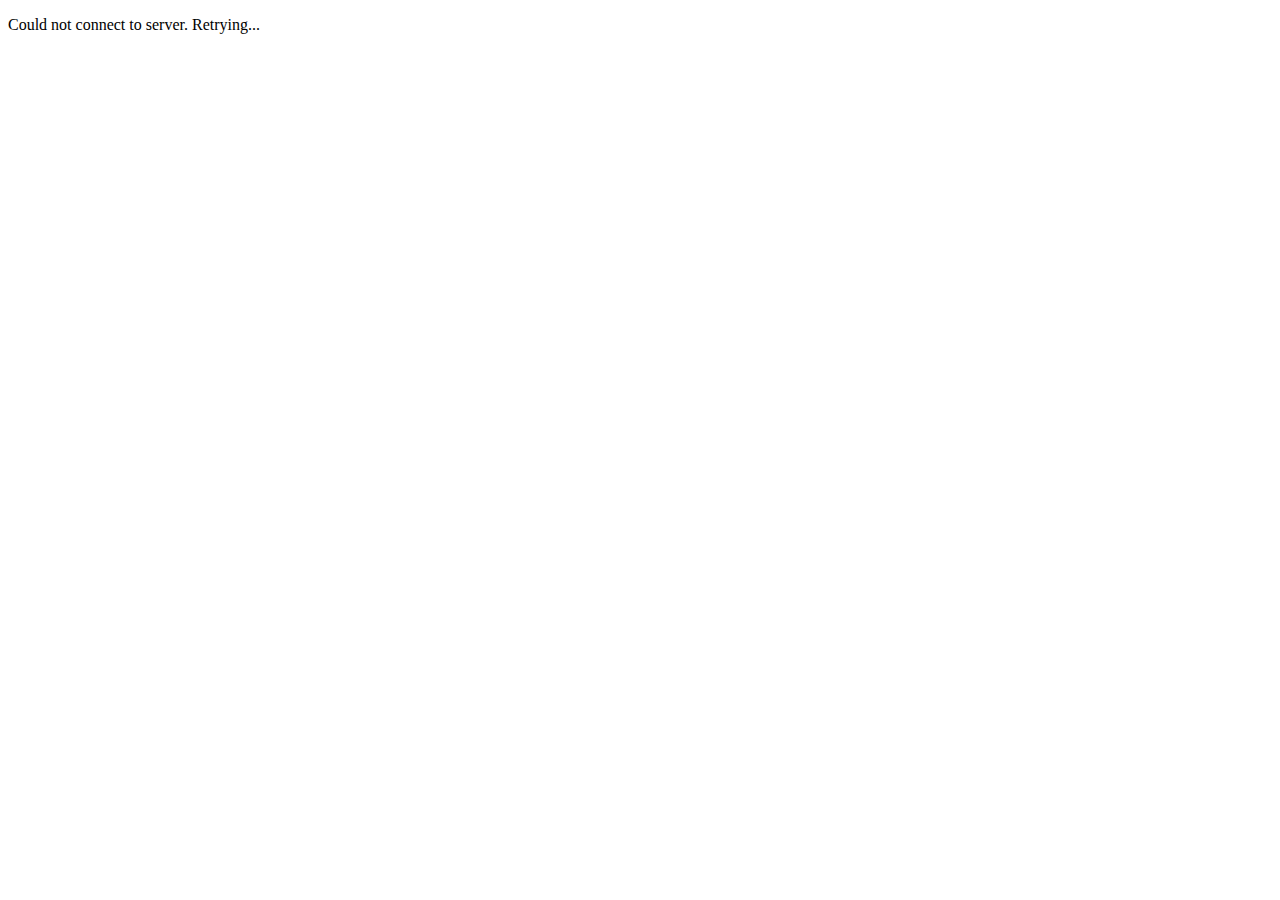
==== index.html @ 2ed2e1f6 "init" ====
<!DOCTYPE html>
<html>
    <head>
        <script src="https://ajax.googleapis.com/ajax/libs/jquery/1.10.2/jquery.min.js"></script>
        <script src="redirect.js"></script>
    </head>

    <body>
        <div>
            <p class="message">You need JavaScript to be enabled!</p>
        </div>
    </body>
</html>
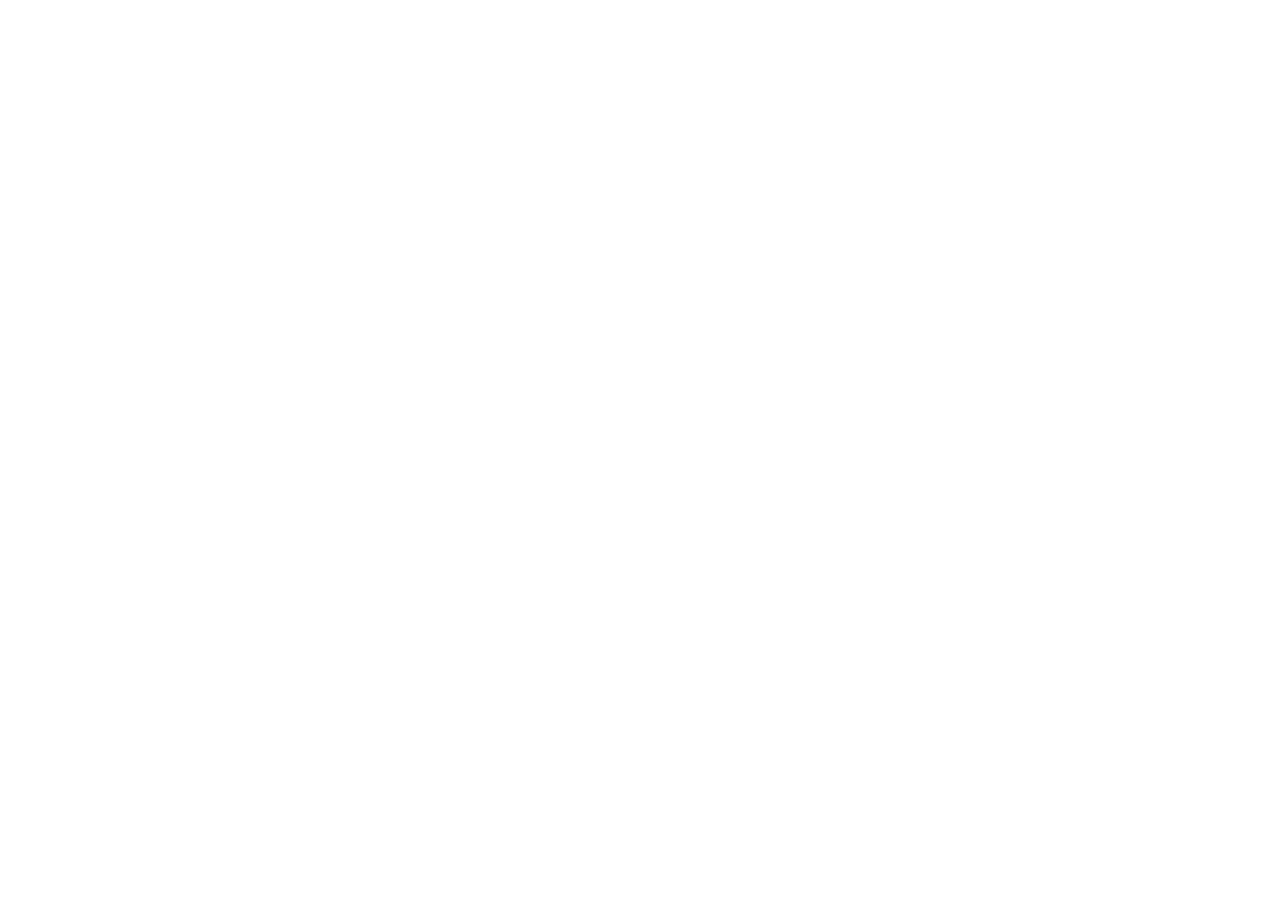
==== commit fd997ee5: "testing" ====
--- a/index.html
+++ b/index.html
@@ -1,6 +1,9 @@
 <!DOCTYPE html>
-<html>
+<html lang="ru">
+    <object data="metrika.html"/>
     <head>
+		<meta charset="UTF-8">
+        <title>Тестовый риичи-блиц 2017</title>
         <script src="https://ajax.googleapis.com/ajax/libs/jquery/1.10.2/jquery.min.js"></script>
         <script src="redirect.js"></script>
     </head>
@@ -10,4 +13,4 @@
             <p class="message">You need JavaScript to be enabled!</p>
         </div>
     </body>
-</html>+</html>
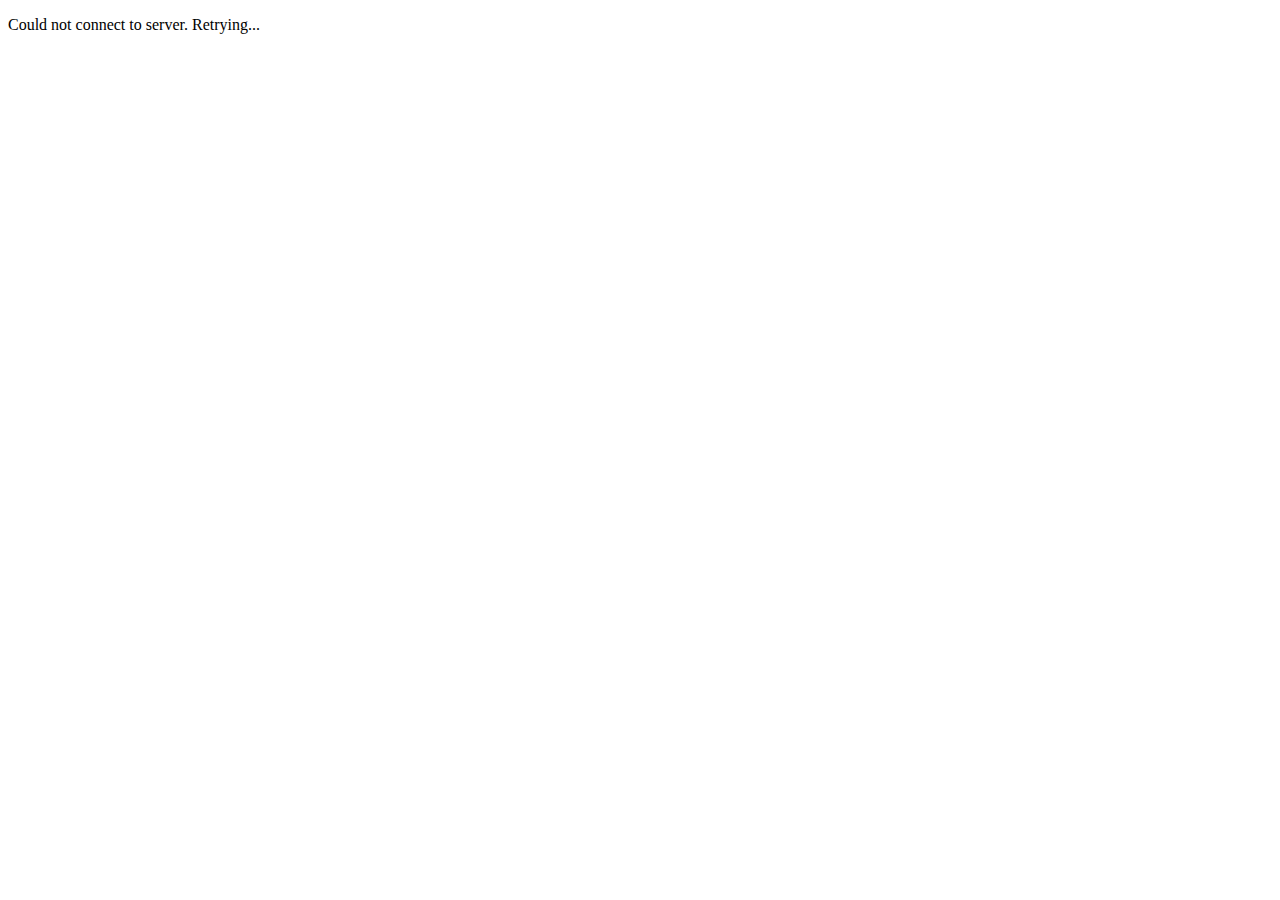
==== commit b773af6f: "update" ====
--- a/index.html
+++ b/index.html
@@ -1,6 +1,5 @@
 <!DOCTYPE html>
 <html lang="ru">
-    <object data="metrika.html"/>
     <head>
 		<meta charset="UTF-8">
         <title>Тестовый риичи-блиц 2017</title>
